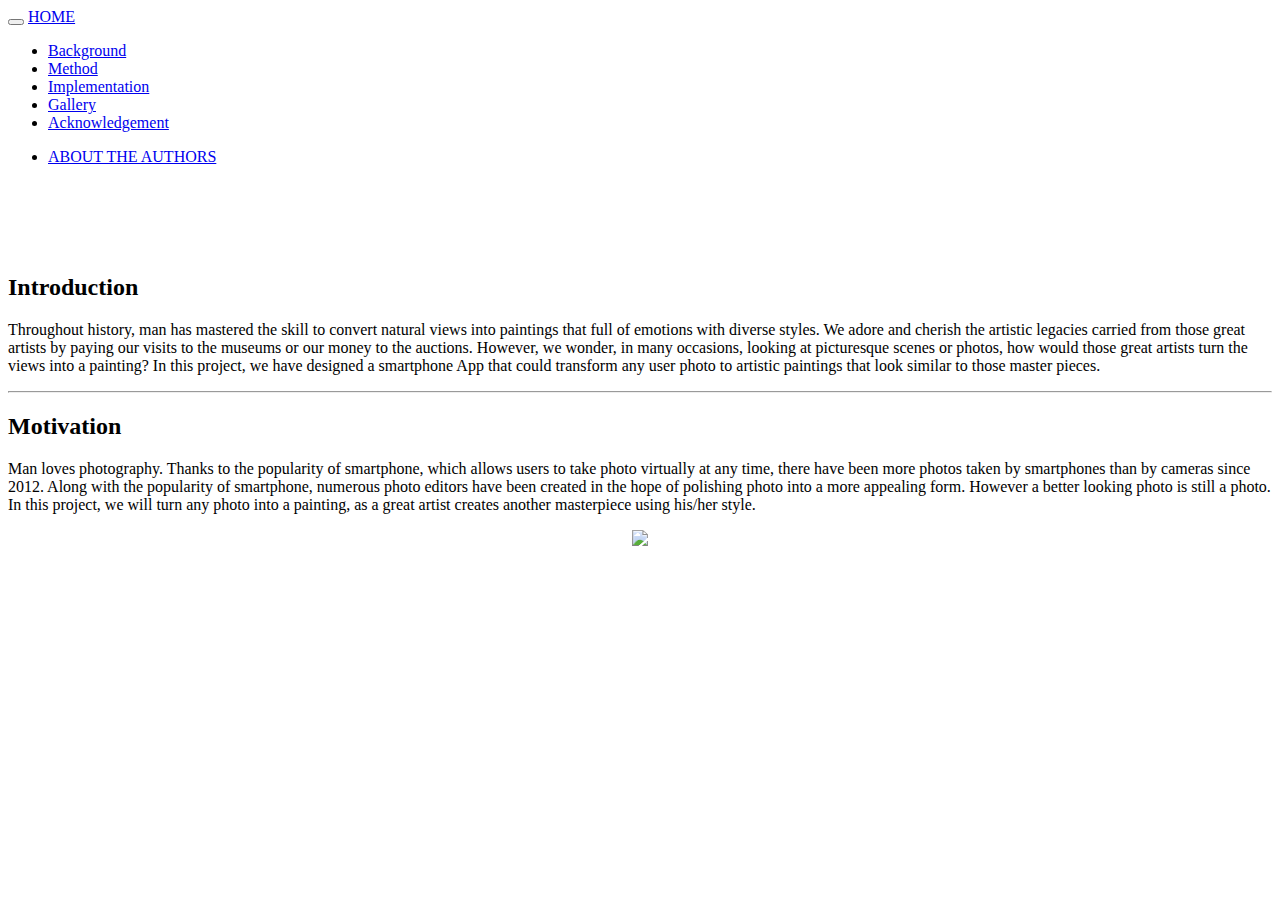
==== Background.html @ c6eb6b88 "fix links" ====
<!DOCTYPE html>
<html lang="en">
    <head>
        <meta charset="utf-8">
        <meta http-equiv="X-UA-Compatible" content="IE=edge">
        <meta name="viewport" content="width=device-width, initial-scale=1">
        <meta name="description" content="">
        <meta name="author" content="">

        <title>AC299r Website</title>

        <!-- Bootstrap core CSS -->
        <link href="./bootstrap-3.3.1/css/bootstrap.min.css" rel="stylesheet">
        
        <!-- Bootstrap core CSS -->
        <link href="./bootstrap-3.3.1/css/bootstrap.icon-large.min.css" rel="stylesheet">
        
        <!-- Custom styles for the homepage -->
        <link href="./css/main.css" rel="stylesheet">

        <!-- HTML5 shim and Respond.js for IE8 support of HTML5 elements and media queries -->
            <!--[if lt IE 9]>
              <script src="https://oss.maxcdn.com/html5shiv/3.7.2/html5shiv.min.js"></script>
                <script src="https://oss.maxcdn.com/respond/1.4.2/respond.min.js"></script>
                <![endif]-->
    </head>

<body>
<!-- Fixed navbar -->
<nav class="navbar navbar-default navbar-fixed-top">
  <div class="container-fluid">
    <div class="navbar-header">
    <button type="button" class="navbar-toggle" data-toggle="collapse" data-target=".navbar-responsive-collapse">
      <span class="icon-bar"></span>
      <span class="icon-bar"></span>
      <span class="icon-bar"></span>
      </button>
      <a class="navbar-brand" href="./index.html">HOME</a>
    </div>
    <div class="navbar-collapse collapse navbar-responsive-collapse">
      <ul class="nav navbar-nav">
        <li><a href="./Background.html">Background</a></li>
        <li><a href="./Method.html">Method</a></li>
        <li><a href="./Implementation.html">Implementation</a></li>
        <li><a href="./Gallery.html">Gallery</a></li>
        <li><a href="./Acknowledgement.html">Acknowledgement</a></li>
      </ul>
      <ul class="nav navbar-nav navbar-right">
    <li><a href="./Abouts.html">ABOUT THE AUTHORS</a></li> 
      </ul>
    </div>
  </div>
</nav>


<!-- Content -->
<!-- Collapsible Bar -->
<!-- Add Padding -->
  </br>
  </br>
  </br>
  </br>

<div class="container">
	<h2>Introduction</h2>
	<p>Throughout history, man has mastered the skill to convert natural views into paintings that full of emotions with diverse styles. We adore and cherish the artistic legacies carried from those great artists by paying our visits to the museums or our money to the  auctions. However, we wonder, in many occasions, looking at picturesque scenes or photos, how would those great artists turn the views into a painting? In this project, we have designed a smartphone App that could transform any user photo to artistic paintings that look similar to those master pieces. </p>
	<hr/>
	<h2>Motivation</h2>
	<p>Man loves photography. Thanks to the popularity of smartphone, which allows users to take photo virtually at any time, there have been more photos taken by smartphones than by cameras since 2012. Along with the popularity of smartphone, numerous photo editors have been created in the hope of polishing photo into a more appealing form. However a better looking photo is still a photo. In this project, we will turn any photo into a painting, as a great artist creates another masterpiece using his/her style. </p>
    
  <div class="container" align="center"> 
      <img src="./img/motivation.png" class="img-responsive" width="75%"/> 
  </div>
</div>

</br>
</br>
</br>

<!-- Bootstrap core JavaScript. Placed at the end of the document so the pages load faster. -->
<script src="./js/jquery-1.11.1.min.js"></script>
<script src="./bootstrap-3.3.1/js/bootstrap.min.js"></script>

</body>
</html>
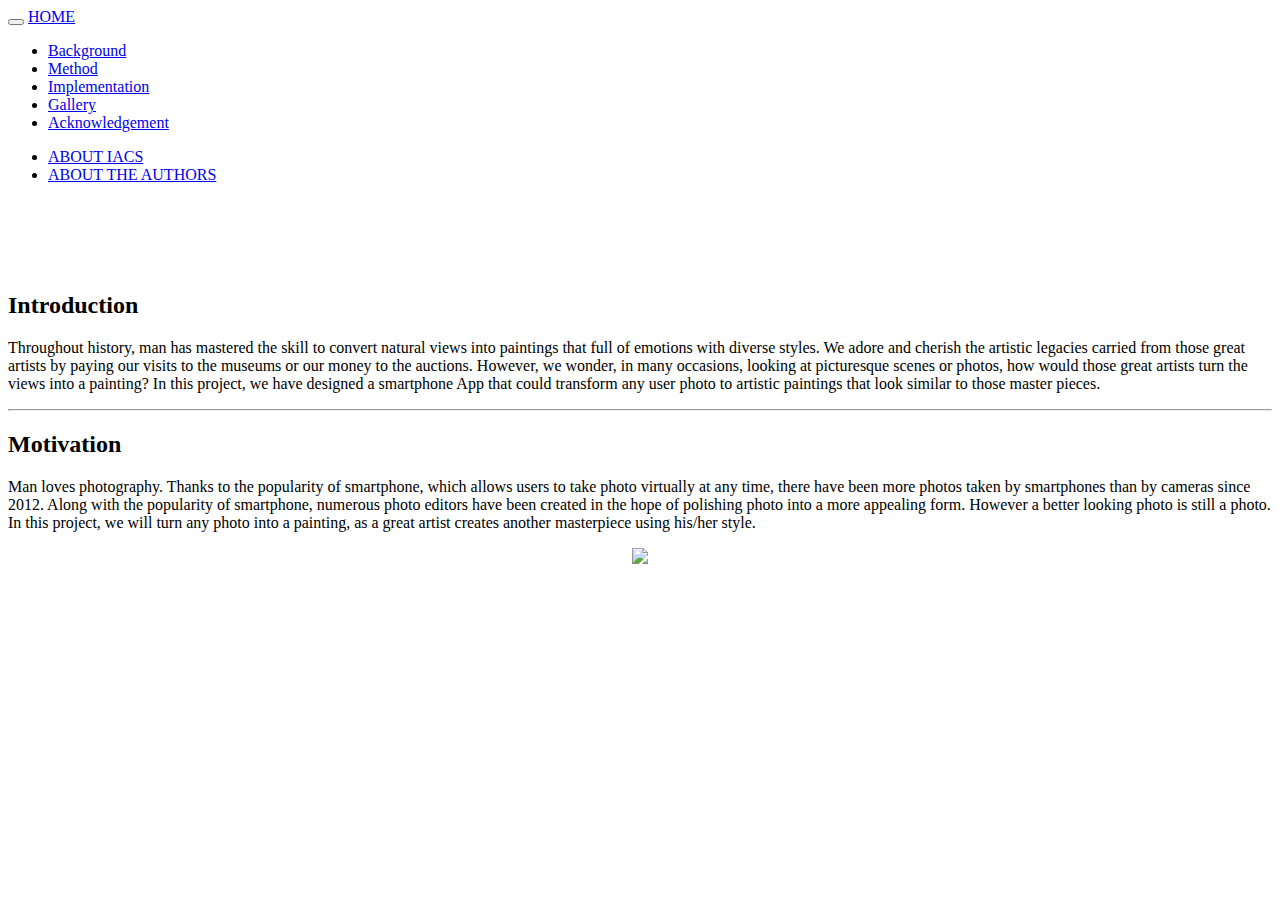
==== commit 55a4aed0: "updates width in background and method" ====
--- a/Background.html
+++ b/Background.html
@@ -47,8 +47,12 @@
         <li><a href="./Acknowledgement.html">Acknowledgement</a></li>
       </ul>
       <ul class="nav navbar-nav navbar-right">
-    <li><a href="./Abouts.html">ABOUT THE AUTHORS</a></li> 
+        <!---->
+         <li><a href="./IACS.html">ABOUT IACS</a></li> 
+         <li><a href="./Abouts.html">ABOUT THE AUTHORS</a></li> 
       </ul>
+
+
     </div>
   </div>
 </nav>
@@ -70,7 +74,7 @@
 	<p>Man loves photography. Thanks to the popularity of smartphone, which allows users to take photo virtually at any time, there have been more photos taken by smartphones than by cameras since 2012. Along with the popularity of smartphone, numerous photo editors have been created in the hope of polishing photo into a more appealing form. However a better looking photo is still a photo. In this project, we will turn any photo into a painting, as a great artist creates another masterpiece using his/her style. </p>
     
   <div class="container" align="center"> 
-      <img src="./img/motivation.png" class="img-responsive" width="75%"/> 
+      <img src="./img/motivation.png" class="img-responsive" style="width:100%; max-width:705px"/> 
   </div>
 </div>
 
--- a/css/main.css
+++ b/css/main.css
@@ -0,0 +1,39 @@
+/* Main index title. */
+.learn-more{
+  background-color: #f7f7f7;
+  border-top: 1px solid #dbdbdb
+}
+
+.picture-and-about{
+  
+}
+
+.homepage-picture {
+	background: url(../img/seaslogo2.png);
+	max-width: 100%;
+	max-height: 100%;
+}
+
+.homepage-picture2 {
+	background: url(../img/home_bg.png);
+	background-position: top right;
+	background-size: 100%;
+}
+.social-news-title h1 {
+	color: #d9d9d9;
+}
+.social-news-title h1 small {
+	color: inherit;
+}
+
+.videoMargin {
+    margin-top: 20px;
+}
+
+.list-image > .img-responsive{
+	max-width:100%;
+	width:500px;
+}
+
+
+
